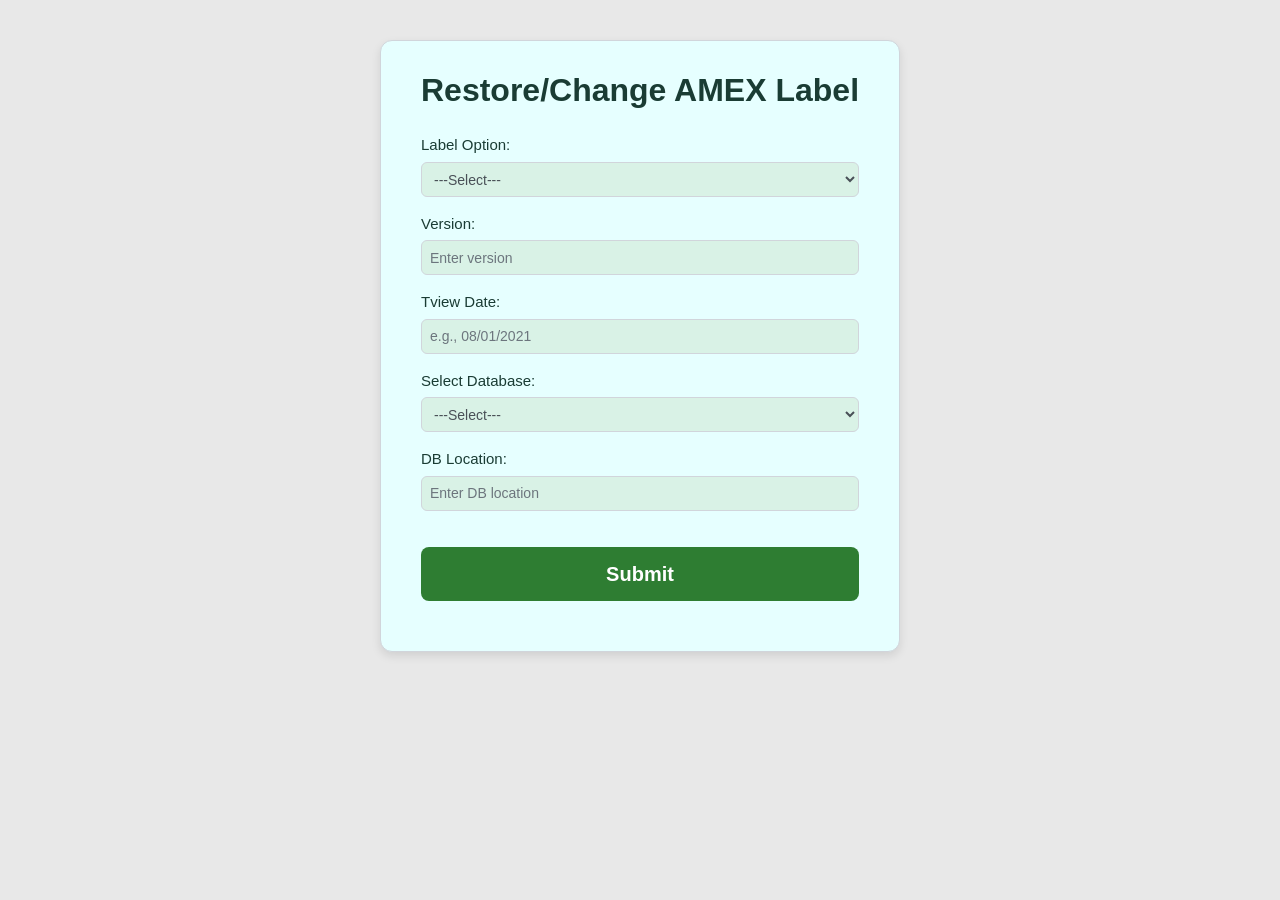
==== Index.html @ d60f6a6b "Added files" ====
<!DOCTYPE html>
<html lang="en">
<head>
  <meta charset="UTF-8">
  <meta name="viewport" content="width=device-width, initial-scale=1">
  <title>Label Change</title>
  <!-- Bootstrap CSS -->
  <link rel="stylesheet" href="https://stackpath.bootstrapcdn.com/bootstrap/4.5.2/css/bootstrap.min.css">
  <style>
    /* Body Styling: Professional neutral background */
    body {
      font-family: 'Lato', 'Arial', sans-serif;
      background: #E8E8E8; /* Light neutral gray */
      min-height: 100vh;
      margin: 0;
      padding: 40px 20px;
    }

    /* Container: Matches card styling */
    .container {
      background: #e6ffff; /* Light cyan */
      padding: 30px 40px;
      border-radius: 12px;
      box-shadow: 0 4px 10px rgba(0, 0, 0, 0.1);
      border: 1px solid #d1d5db; /* Light gray border */
      max-width: 520px;
      margin: 0 auto;
    }

    /* Dashboard Title: Professional typography */
    h2 {
      text-align: center;
      color: #1a3c34; /* Dark teal */
      margin-bottom: 25px;
      font-size: 2em;
      font-weight: 600;
    }

    /* Form Group: Consistent with label styling */
    .form-group label {
      display: block;
      margin: 15px 0 5px;
      color: #1a3c34; /* Dark teal */
      font-size: 15px;
    }

    /* Form Inputs and Selects: Matches inner-box styling */
    .form-control {
      width: 100%;
      padding: 8px;
      border: 1px solid #d1d5db; /* Light gray border */
      border-radius: 6px;
      font-size: 14px;
      box-sizing: border-box;
      background: #d9f2e6; /* Light green */
    }

    .form-control:focus {
      border-color: #cce0ff; /* Light blue to match card header */
      outline: none;
      box-shadow: none; /* Override Bootstrap's default focus shadow */
    }

    /* Button Styling: Custom to match professional theme */
    .btn-custom {
      width: 100%;
      padding: 12px;
      background: #2e7d32; /* Professional green */
      color: #ffffff;
      border: none;
      border-radius: 8px;
      font-size: 20px;
      margin-top: 20px;
      cursor: pointer;
      transition: background-color 0.3s ease;
      font-weight: bold;
    }

    .btn-custom:hover {
      background: #27632a; /* Darker green */
      filter: brightness(90%); /* Subtle hover effect */
      box-shadow: 0 2px 5px rgba(0, 0, 0, 0.2); /* Better hover feedback */
    }

    /* Override Bootstrap's btn-primary for consistency */
    .btn-primary {
      background: #2e7d32; /* Professional green */
      border: none;
    }

    .btn-primary:hover {
      background: #27632a; /* Darker green */
      filter: brightness(90%);
      box-shadow: 0 2px 5px rgba(0, 0, 0, 0.2);
    }

    /* Result Div: Consistent styling */
    #result {
      margin-top: 20px;
      color: #1a3c34; /* Dark teal */
      font-size: 14px;
    }

    /* Modal Styling: Professional and responsive (for potential future use) */
    .modal {
      display: none;
      position: fixed;
      z-index: 999;
      left: 0;
      top: 0;
      width: 100%;
      height: 100%;
      background: rgba(0, 0, 0, 0.4);
    }

    .modal-content {
      background: #e6ffff; /* Light cyan to match container */
      margin: 15% auto;
      padding: 25px 30px;
      border-radius: 12px;
      border: 1px solid #d1d5db; /* Light gray border */
      min-width: 300px; /* Responsive */
      max-width: 90%; /* Prevent overflow */
      box-shadow: 0 4px 10px rgba(0, 0, 0, 0.15);
      text-align: center;
    }

    .modal-content strong {
      display: block;
      font-size: 17px;
      margin-bottom: 12px;
      color: #1a3c34; /* Dark teal */
    }

    .modal-content p {
      font-size: 14px;
      color: #1a3c34; /* Dark teal */
    }

    .close {
      color: #333;
      float: right;
      font-size: 22px;
      font-weight: bold;
      cursor: pointer;
      transition: color 0.2s ease;
    }

    .close:hover {
      color: #000;
    }

    #errorModal .modal-content {
      background: #e5e7eb; /* Slightly darker gray for error */
      border-color: #6b7280; /* Professional gray */
    }

    #errorModal strong {
      color: #6b7280; /* Professional gray */
    }

    #successModal .modal-content {
      background: #e8f5e9; /* Light green for success */
      border-color: #2e7d32; /* Professional green */
    }

    #successModal strong {
      color: #2e7d32; /* Professional green */
    }

    .modal-content button {
      margin-top: 15px;
      padding: 8px 20px;
      background: #2e7d32; /* Professional green */
      color: #ffffff;
      border: none;
      border-radius: 8px;
      font-weight: bold;
      cursor: pointer;
      transition: background-color 0.3s ease;
    }

    .modal-content button:hover {
      background: #27632a; /* Darker green */
      box-shadow: 0 2px 5px rgba(0, 0, 0, 0.2);
    }
  </style>
</head>
<body>
  <div class="container">
    <h2>Restore/Change AMEX Label</h2>
    <form id="batchForm">
      <!-- Label Option Dropdown -->
      <div class="form-group">
        <label for="labelOptionSelect">Label Option:</label>
        <select class="form-control" id="labelOptionSelect" required>
          <option value="">---Select---</option>
          <option value="Restore">Restore DB Only</option>
          <option value="Change">Change Label</option>
        </select>
      </div>
      <!-- Version Input -->
      <div class="form-group">
        <label for="versionInput">Version:</label>
        <input type="text" class="form-control" id="versionInput" placeholder="Enter version" required>
      </div>
      <!-- Date Input -->
      <div class="form-group">
        <label for="dateInput">Tview Date:</label>
        <input type="text" class="form-control" id="dateInput" placeholder="e.g., 08/01/2021" required>
      </div>    
      <!-- Database Dropdown -->
      <div class="form-group">
        <label for="dbSelect">Select Database:</label>
        <select class="form-control" id="dbSelect" required>
          <option value="">---Select---</option>
          <option value="Shrunk">Shrunk Database</option>
          <option value="Master">Master Database</option>
          <option value="Users">Users Database</option>
          <option value="Random">Random Database</option>
        </select>
      </div>
      <!-- New DB Location Input (Hidden by default) -->
      <div class="form-group db-location-input" id="dbLocationInputDiv">
        <label for="dbLocationInput">DB Location:</label>
        <input type="text" class="form-control" id="dbLocationInput" placeholder="Enter DB location">
      </div>
      <button type="submit" class="btn btn-custom btn-primary">Submit</button>
    </form>
    <div id="result"></div>
  </div>
  
  <!-- jQuery and Bootstrap JS -->
  <script src="https://code.jquery.com/jquery-3.5.1.slim.min.js"></script>
  <script src="https://cdn.jsdelivr.net/npm/popper.js@1.16.1/dist/umd/popper.min.js"></script>
  <script src="https://stackpath.bootstrapcdn.com/bootstrap/4.5.2/js/bootstrap.min.js"></script>
  <!-- Custom JS -->
  <script src="script.js"></script>
</body>
</html>
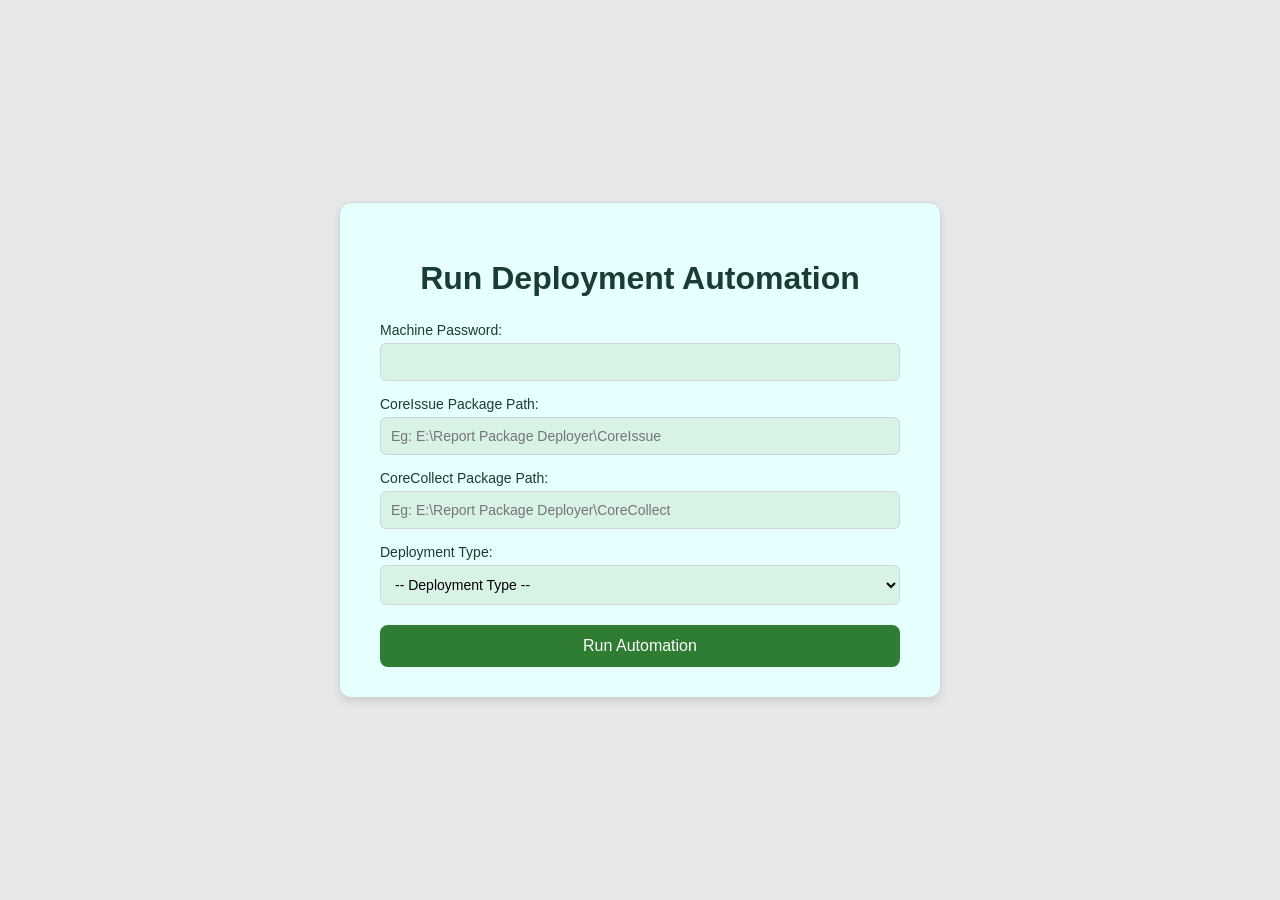
==== commit 5a48335b: "Added" ====
--- a/Index.html
+++ b/Index.html
@@ -1,19 +1,19 @@
 <!DOCTYPE html>
 <html lang="en">
 <head>
-  <meta charset="UTF-8">
-  <meta name="viewport" content="width=device-width, initial-scale=1">
-  <title>Label Change</title>
-  <!-- Bootstrap CSS -->
-  <link rel="stylesheet" href="https://stackpath.bootstrapcdn.com/bootstrap/4.5.2/css/bootstrap.min.css">
+  <meta charset="UTF-8" />
+  <meta name="viewport" content="width=device-width, initial-scale=1.0"/>
+  <title>Run Deployment Automation</title>
   <style>
     /* Body Styling: Professional neutral background */
     body {
       font-family: 'Lato', 'Arial', sans-serif;
       background: #E8E8E8; /* Light neutral gray */
+      display: flex;
+      justify-content: center;
+      align-items: center;
       min-height: 100vh;
       margin: 0;
-      padding: 40px 20px;
     }
 
     /* Container: Matches card styling */
@@ -21,10 +21,10 @@
       background: #e6ffff; /* Light cyan */
       padding: 30px 40px;
       border-radius: 12px;
-      box-shadow: 0 4px 10px rgba(0, 0, 0, 0.1);
+      box-shadow: 0 4px 10px rgba(0,0,0,0.1);
       border: 1px solid #d1d5db; /* Light gray border */
+      width: 100%;
       max-width: 520px;
-      margin: 0 auto;
     }
 
     /* Dashboard Title: Professional typography */
@@ -36,72 +36,48 @@
       font-weight: 600;
     }
 
-    /* Form Group: Consistent with label styling */
-    .form-group label {
+    label {
       display: block;
       margin: 15px 0 5px;
       color: #1a3c34; /* Dark teal */
-      font-size: 15px;
-    }
-
-    /* Form Inputs and Selects: Matches inner-box styling */
-    .form-control {
-      width: 100%;
-      padding: 8px;
+      font-size: 14px;
+    }
+
+    input, select {
+      width: 100%;
+      padding: 10px;
       border: 1px solid #d1d5db; /* Light gray border */
       border-radius: 6px;
       font-size: 14px;
       box-sizing: border-box;
-      background: #d9f2e6; /* Light green */
-    }
-
-    .form-control:focus {
+      background: #d9f2e6; /* Light green to match inner-box */
+    }
+
+    input:focus, select:focus {
       border-color: #cce0ff; /* Light blue to match card header */
       outline: none;
-      box-shadow: none; /* Override Bootstrap's default focus shadow */
-    }
-
-    /* Button Styling: Custom to match professional theme */
-    .btn-custom {
+    }
+
+    button {
       width: 100%;
       padding: 12px;
       background: #2e7d32; /* Professional green */
       color: #ffffff;
       border: none;
       border-radius: 8px;
-      font-size: 20px;
+      font-size: 16px;
       margin-top: 20px;
       cursor: pointer;
       transition: background-color 0.3s ease;
-      font-weight: bold;
-    }
-
-    .btn-custom:hover {
-      background: #27632a; /* Darker green */
+    }
+
+    button:hover {
       filter: brightness(90%); /* Subtle hover effect */
       box-shadow: 0 2px 5px rgba(0, 0, 0, 0.2); /* Better hover feedback */
-    }
-
-    /* Override Bootstrap's btn-primary for consistency */
-    .btn-primary {
-      background: #2e7d32; /* Professional green */
-      border: none;
-    }
-
-    .btn-primary:hover {
       background: #27632a; /* Darker green */
-      filter: brightness(90%);
-      box-shadow: 0 2px 5px rgba(0, 0, 0, 0.2);
-    }
-
-    /* Result Div: Consistent styling */
-    #result {
-      margin-top: 20px;
-      color: #1a3c34; /* Dark teal */
-      font-size: 14px;
-    }
-
-    /* Modal Styling: Professional and responsive (for potential future use) */
+    }
+
+    /* Shared modal styling */
     .modal {
       display: none;
       position: fixed;
@@ -110,7 +86,7 @@
       top: 0;
       width: 100%;
       height: 100%;
-      background: rgba(0, 0, 0, 0.4);
+      background: rgba(0,0,0,0.4);
     }
 
     .modal-content {
@@ -121,7 +97,7 @@
       border: 1px solid #d1d5db; /* Light gray border */
       min-width: 300px; /* Responsive */
       max-width: 90%; /* Prevent overflow */
-      box-shadow: 0 4px 10px rgba(0, 0, 0, 0.15);
+      box-shadow: 0 4px 10px rgba(0,0,0,0.15);
       text-align: center;
     }
 
@@ -188,53 +164,110 @@
 </head>
 <body>
   <div class="container">
-    <h2>Restore/Change AMEX Label</h2>
-    <form id="batchForm">
-      <!-- Label Option Dropdown -->
-      <div class="form-group">
-        <label for="labelOptionSelect">Label Option:</label>
-        <select class="form-control" id="labelOptionSelect" required>
-          <option value="">---Select---</option>
-          <option value="Restore">Restore DB Only</option>
-          <option value="Change">Change Label</option>
-        </select>
-      </div>
-      <!-- Version Input -->
-      <div class="form-group">
-        <label for="versionInput">Version:</label>
-        <input type="text" class="form-control" id="versionInput" placeholder="Enter version" required>
-      </div>
-      <!-- Date Input -->
-      <div class="form-group">
-        <label for="dateInput">Tview Date:</label>
-        <input type="text" class="form-control" id="dateInput" placeholder="e.g., 08/01/2021" required>
-      </div>    
-      <!-- Database Dropdown -->
-      <div class="form-group">
-        <label for="dbSelect">Select Database:</label>
-        <select class="form-control" id="dbSelect" required>
-          <option value="">---Select---</option>
-          <option value="Shrunk">Shrunk Database</option>
-          <option value="Master">Master Database</option>
-          <option value="Users">Users Database</option>
-          <option value="Random">Random Database</option>
-        </select>
-      </div>
-      <!-- New DB Location Input (Hidden by default) -->
-      <div class="form-group db-location-input" id="dbLocationInputDiv">
-        <label for="dbLocationInput">DB Location:</label>
-        <input type="text" class="form-control" id="dbLocationInput" placeholder="Enter DB location">
-      </div>
-      <button type="submit" class="btn btn-custom btn-primary">Submit</button>
+    <h2>Run Deployment Automation</h2>
+    <form id="form">
+      <label for="password">Machine Password:</label>
+      <input type="password" id="password" name="password" required>
+
+      <label for="ciPackage">CoreIssue Package Path:</label>
+      <input type="text" id="ciPackage" name="ciPackage" placeholder="Eg: E:\Report Package Deployer\CoreIssue">
+
+      <label for="ccPackage">CoreCollect Package Path:</label>
+      <input type="text" id="ccPackage" name="ccPackage" placeholder="Eg: E:\Report Package Deployer\CoreCollect">
+
+      <label for="deploymentType">Deployment Type:</label>
+      <select id="deploymentType" name="deploymentType" required>
+        <option value="">-- Deployment Type --</option>
+        <option value="CI">CoreIssue (CI)</option>
+        <option value="CC">CoreCollect (CC)</option>
+        <option value="BOTH">Both</option>
+      </select>
+
+      <button type="button" onclick="submitForm()">Run Automation</button>
     </form>
-    <div id="result"></div>
   </div>
-  
-  <!-- jQuery and Bootstrap JS -->
-  <script src="https://code.jquery.com/jquery-3.5.1.slim.min.js"></script>
-  <script src="https://cdn.jsdelivr.net/npm/popper.js@1.16.1/dist/umd/popper.min.js"></script>
-  <script src="https://stackpath.bootstrapcdn.com/bootstrap/4.5.2/js/bootstrap.min.js"></script>
-  <!-- Custom JS -->
-  <script src="script.js"></script>
+
+  <!-- Error Modal -->
+  <div id="errorModal" class="modal">
+    <div class="modal-content">
+      <span class="close" onclick="closeModal('errorModal')">×</span>
+      <strong id="modalErrorMessage">Error!</strong>
+    </div>
+  </div>
+
+  <!-- Success Modal -->
+  <div id="successModal" class="modal">
+    <div class="modal-content">
+      <span class="close" onclick="closeModal('successModal')">×</span>
+      <strong>✅ Deployment Successful</strong>
+      <p id="successMessage">Reports deployed successfully!</p>
+      <button onclick="closeModal('successModal')">OK</button>
+    </div>
+  </div>
+
+  <script>
+    function submitForm() {
+      const form = document.getElementById('form');
+      const password = form.password.value.trim();
+      const ciPackage = form.ciPackage.value.trim();
+      const ccPackage = form.ccPackage.value.trim();
+      const deploymentType = form.deploymentType.value;
+
+      if (!password) return showError("Password is required.");
+
+      if (deploymentType === "CI" && !ciPackage) {
+        return showError("CoreIssue Package Path is required for CI deployment.");
+      }
+
+      if (deploymentType === "CC" && !ccPackage) {
+        return showError("CoreCollect Package Path is required for CC deployment.");
+      }
+
+      if (deploymentType === "BOTH" && (!ciPackage || !ccPackage)) {
+        return showError("Both CoreIssue and CoreCollect Package Paths are required for BOTH deployment.");
+      }
+
+      const formData = { password, ciPackage, ccPackage, deploymentType };
+
+      fetch('http://localhost:5020/run_automation', {
+        method: 'POST',
+        headers: { 'Content-Type': 'application/json' },
+        body: JSON.stringify(formData)
+      })
+      .then(response => response.json())
+      .then(data => {
+        if (data.message && data.message.toLowerCase().includes("success")) {
+          document.getElementById('successMessage').textContent = data.message;
+          showModal('successModal');
+        } else {
+          showError(data.message || "Deployment completed with unknown result.");
+        }
+      })
+      .catch(error => {
+        showError("❌ Could not reach the server. Please ensure it's running.");
+      });
+    }
+
+    function showError(message) {
+      document.getElementById('modalErrorMessage').textContent = message;
+      showModal('errorModal');
+    }
+
+    function showModal(id) {
+      document.getElementById(id).style.display = 'block';
+    }
+
+    function closeModal(id) {
+      document.getElementById(id).style.display = 'none';
+    }
+
+    window.onclick = function(event) {
+      const modals = ['errorModal', 'successModal'];
+      modals.forEach(modalId => {
+        const modal = document.getElementById(modalId);
+        if (event.target === modal) modal.style.display = "none";
+      });
+    };
+  </script>
 </body>
 </html>
